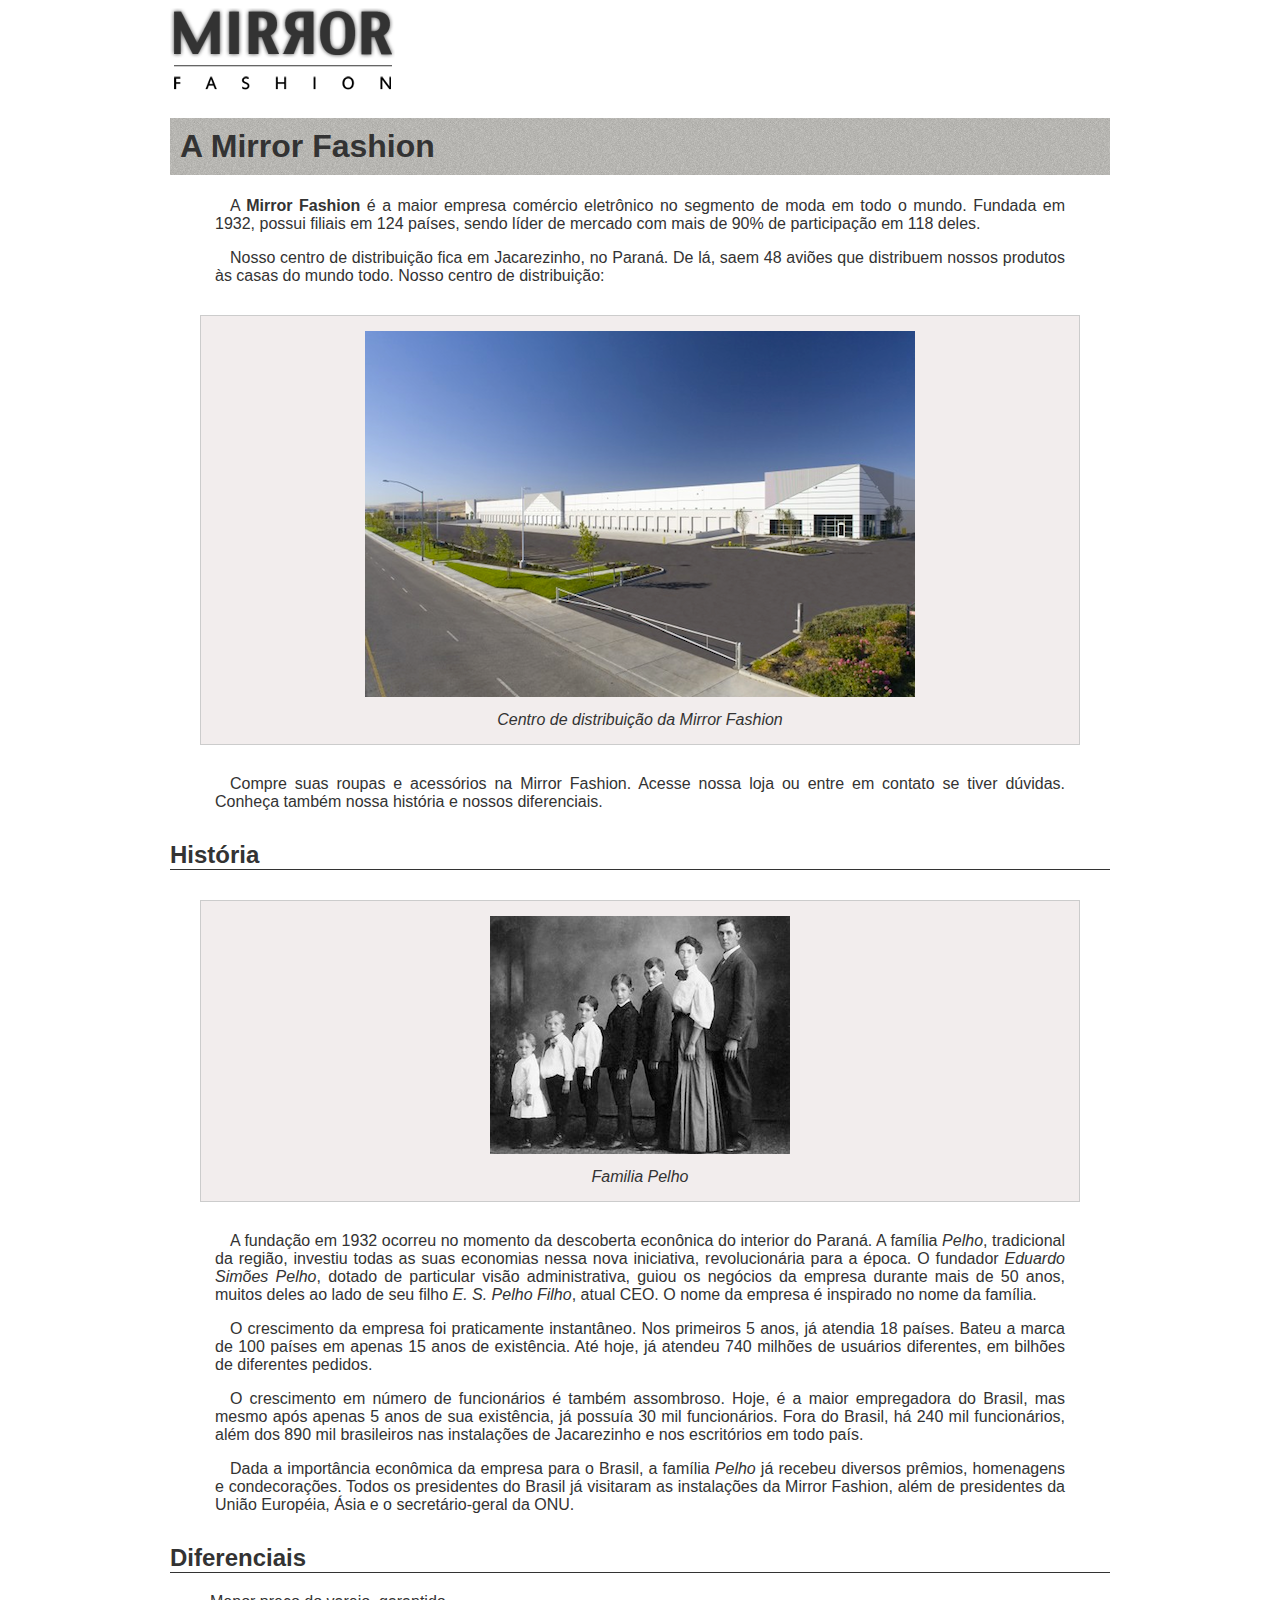
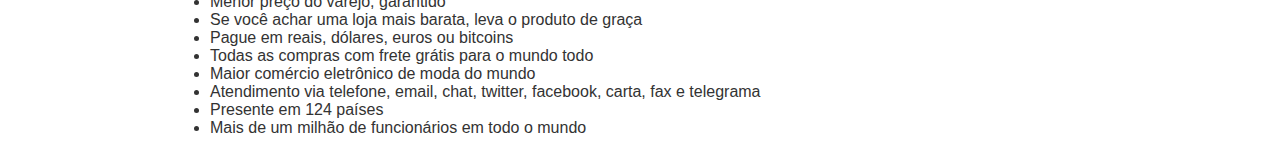
==== CODE/sobre.html @ fc34bf7b "Upando Aquivos do Curso-Frontend" ====
<!DOCTYPE html>
<html lang="en">
<head>
    <meta charset="UTF-8">
    <meta name="viewport" content="width=device-width, initial-scale=1.0">
    <title>Sobre - Mirror Fashion</title>
    <link rel="stylesheet" href="SOBRE.css">
</head>
<body>

    <img src="img/logo.png" alt="Logo da Mirror Fashion">

    <h1>A Mirror Fashion</h1>

    <p>A <strong>Mirror Fashion</strong> é a maior empresa comércio eletrônico no segmento de moda em todo o mundo. 
        Fundada em 1932, possui filiais em 124 países, sendo líder de mercado com mais de 90% de 
        participação em 118 deles.</p>

    <p>Nosso centro de distribuição fica em Jacarezinho, no Paraná. De lá, saem 48 aviões que 
        distribuem nossos produtos às casas do mundo todo. Nosso centro de distribuição:</p>

    <figure>
        <img src="img/centro-distribuicao.png" alt="Foto do centro de distribuição da Mirror Fashion">
        <figcaption>Centro de distribuição da Mirror Fashion</figcaption>
    </figure>

    <p>Compre suas roupas e acessórios na Mirror Fashion. Acesse nossa loja ou entre em contato 
        se tiver dúvidas. Conheça também nossa história e nossos diferenciais.</p>

    <h2>História</h2>

    <figure>
        <img src="img/familia-pelho.jpg" alt="Foto da familia Pelho">
        <figcaption>Familia Pelho</figcaption>
    </figure>

    <p>A fundação em 1932 ocorreu no momento da descoberta econônica do interior do Paraná. A 
        família <em>Pelho</em>, tradicional da região, investiu todas as suas economias nessa nova iniciativa, 
        revolucionária para a época. O fundador <em>Eduardo Simões Pelho</em>, dotado de particular visão 
        administrativa, guiou os negócios da empresa durante mais de 50 anos, muitos deles ao lado 
        de seu filho <em>E. S. Pelho Filho</em>, atual CEO. O nome da empresa é inspirado no nome da família.</p>

    <p>
        O crescimento da empresa foi praticamente instantâneo. Nos primeiros 5 anos, já atendia 18 países. 
Bateu a marca de 100 países em apenas 15 anos de existência. Até hoje, já atendeu 740 milhões 
de usuários diferentes, em bilhões de diferentes pedidos.</p>

    <p>
        O crescimento em número de funcionários é também assombroso. Hoje, é a maior empregadora do 
Brasil, mas mesmo após apenas 5 anos de sua existência, já possuía 30 mil funcionários. Fora do 
Brasil, há 240 mil funcionários, além dos 890 mil brasileiros nas instalações de Jacarezinho e 
nos escritórios em todo país.</p>

    <p>Dada a importância econômica da empresa para o Brasil, a família <em>Pelho</em> já recebeu diversos prêmios, 
        homenagens e condecorações. Todos os presidentes do Brasil já visitaram as instalações da Mirror 
        Fashion, além de presidentes da União Européia, Ásia e o secretário-geral da ONU.</p>

    <h2>Diferenciais</h2>

    <ul>
        <li>Menor preço do varejo, garantido</li>
        <li>Se você achar uma loja mais barata, leva o produto de graça</li>
        <li>Pague em reais, dólares, euros ou bitcoins</li>
        <li>Todas as compras com frete grátis para o mundo todo</li>
        <li>Maior comércio eletrônico de moda do mundo</li>
        <li>Atendimento via telefone, email, chat, twitter, facebook, carta, fax e telegrama</li>
        <li>Presente em 124 países</li>
        <li>Mais de um milhão de funcionários em todo o mundo</li>
    </ul>

</body>
</html>
---- CODE/SOBRE.css ----
body{
    color: #333;
    font-family: 'Lucida Sans', 'Lucida Sans Regular', 'Lucida Grande', 'Lucida Sans Unicode', Geneva, Verdana, sans-serif;
    margin-left: auto;
    margin-right: auto;
    width: 940px;
}

h1 {
    background-image: url(img/sobre-background.jpg);
    padding: 10px;
}

h2{
    border-bottom: 1px solid #333 ;
    margin-top: 30px;
}

p {
    padding: 0 45px;
    text-indent: 15px;
    text-align: justify;
}

figure{
    background-color: #f2eded;
    text-align: center;
    border: 1px solid #ccc;
    text-align: center;
    padding: 15px;
    margin: 30px;
}

figcaption {
    font-style: italic;
    margin-top: 10px;
}
/*opacity: 0.5; é aplicada em toda a tag*/
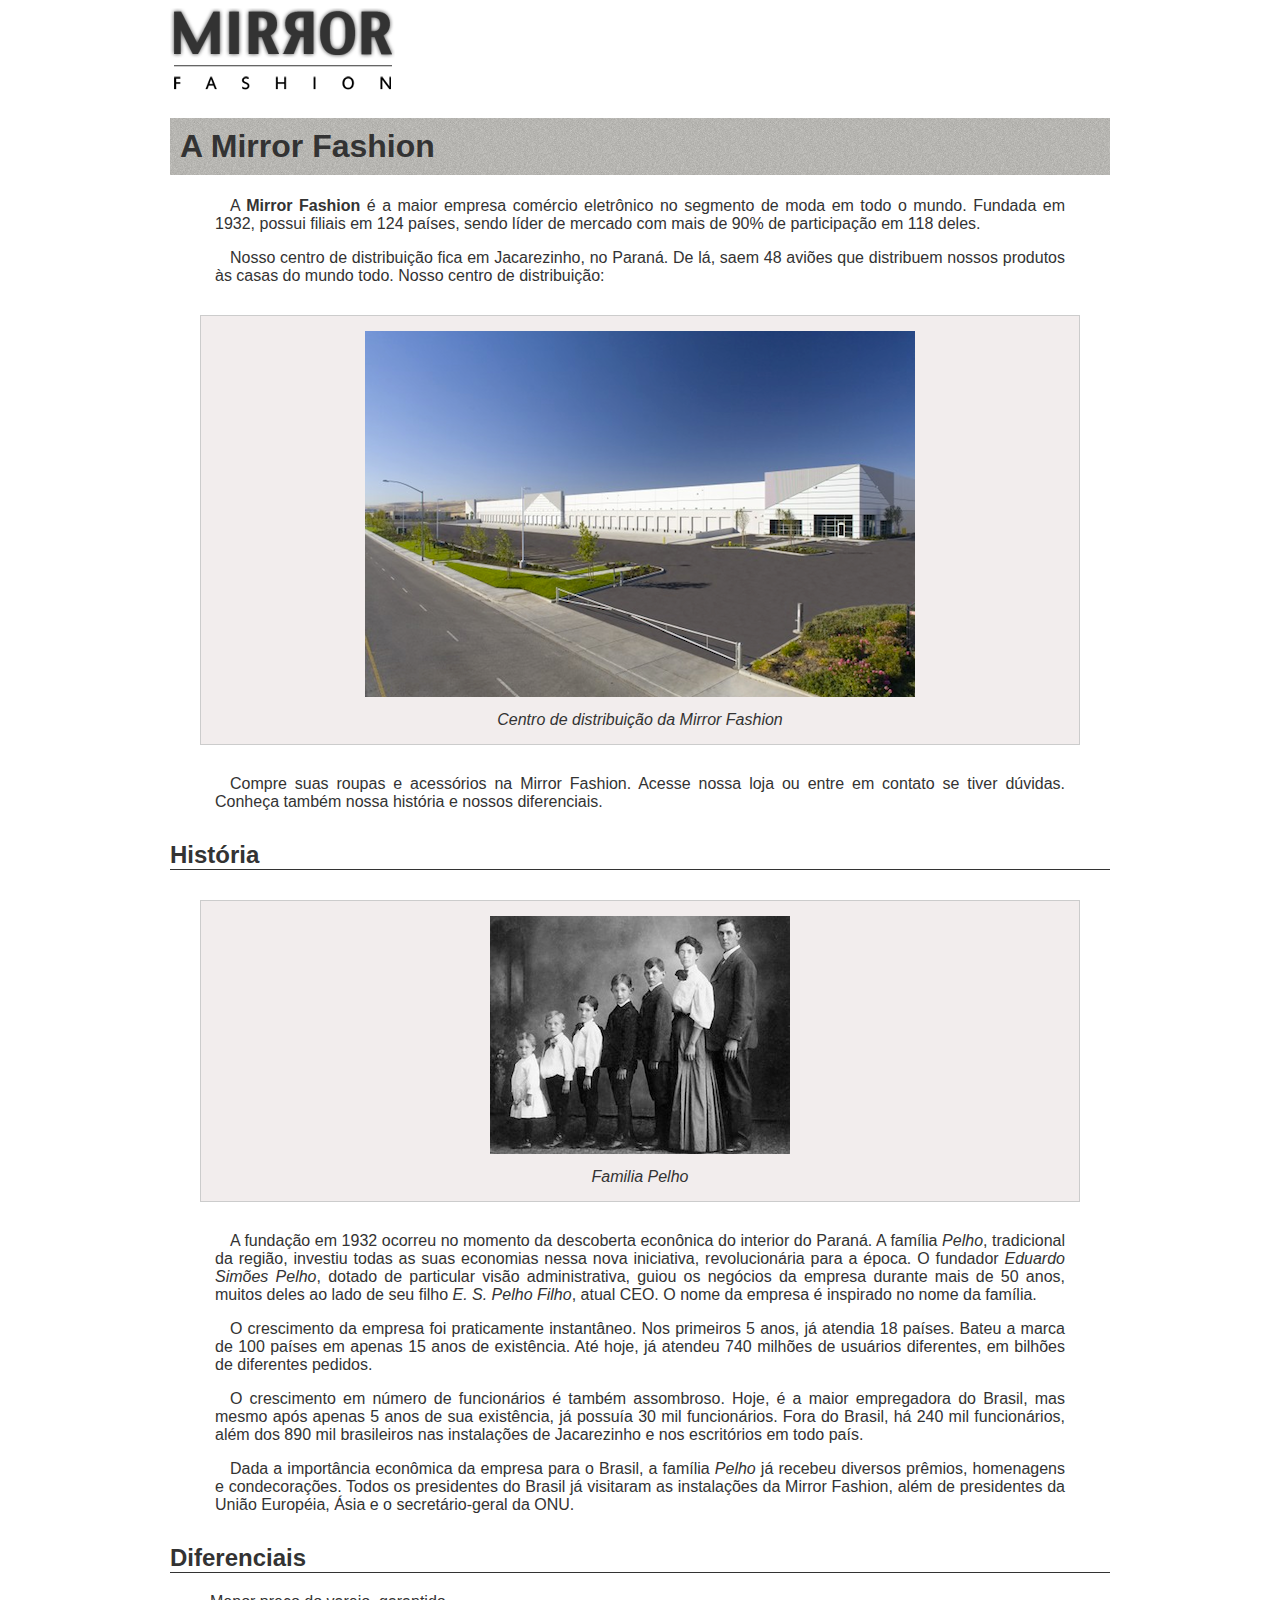
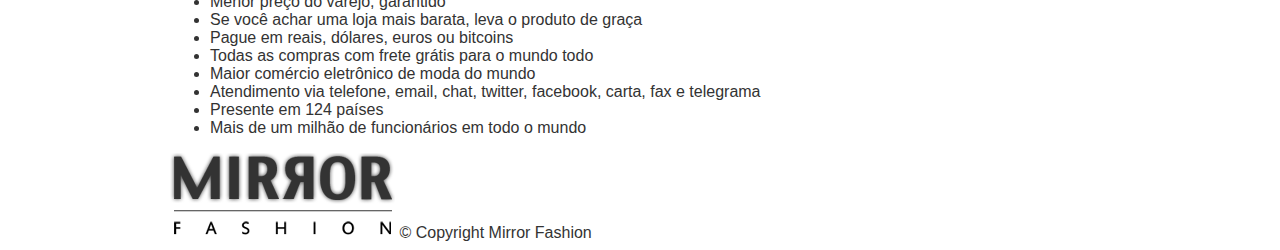
==== commit ee56f4de: "Atualizando a #aula04" ====
--- a/CODE/sobre.html
+++ b/CODE/sobre.html
@@ -19,7 +19,7 @@
     <p>Nosso centro de distribuição fica em Jacarezinho, no Paraná. De lá, saem 48 aviões que 
         distribuem nossos produtos às casas do mundo todo. Nosso centro de distribuição:</p>
 
-    <figure>
+    <figure id="centro-distribuicao">
         <img src="img/centro-distribuicao.png" alt="Foto do centro de distribuição da Mirror Fashion">
         <figcaption>Centro de distribuição da Mirror Fashion</figcaption>
     </figure>
@@ -29,7 +29,7 @@
 
     <h2>História</h2>
 
-    <figure>
+    <figure id="familia-pelho">
         <img src="img/familia-pelho.jpg" alt="Foto da familia Pelho">
         <figcaption>Familia Pelho</figcaption>
     </figure>
@@ -68,5 +68,12 @@
         <li>Mais de um milhão de funcionários em todo o mundo</li>
     </ul>
 
+    <!-- header>img+p+nav>ul>li*5>a -->
+
+    <footer>
+        <img src="img/logo.png" alt="Logo da Mirror Fashion">
+        &copy; Copyright Mirror Fashion
+    </footer>
+
 </body>
 </html>